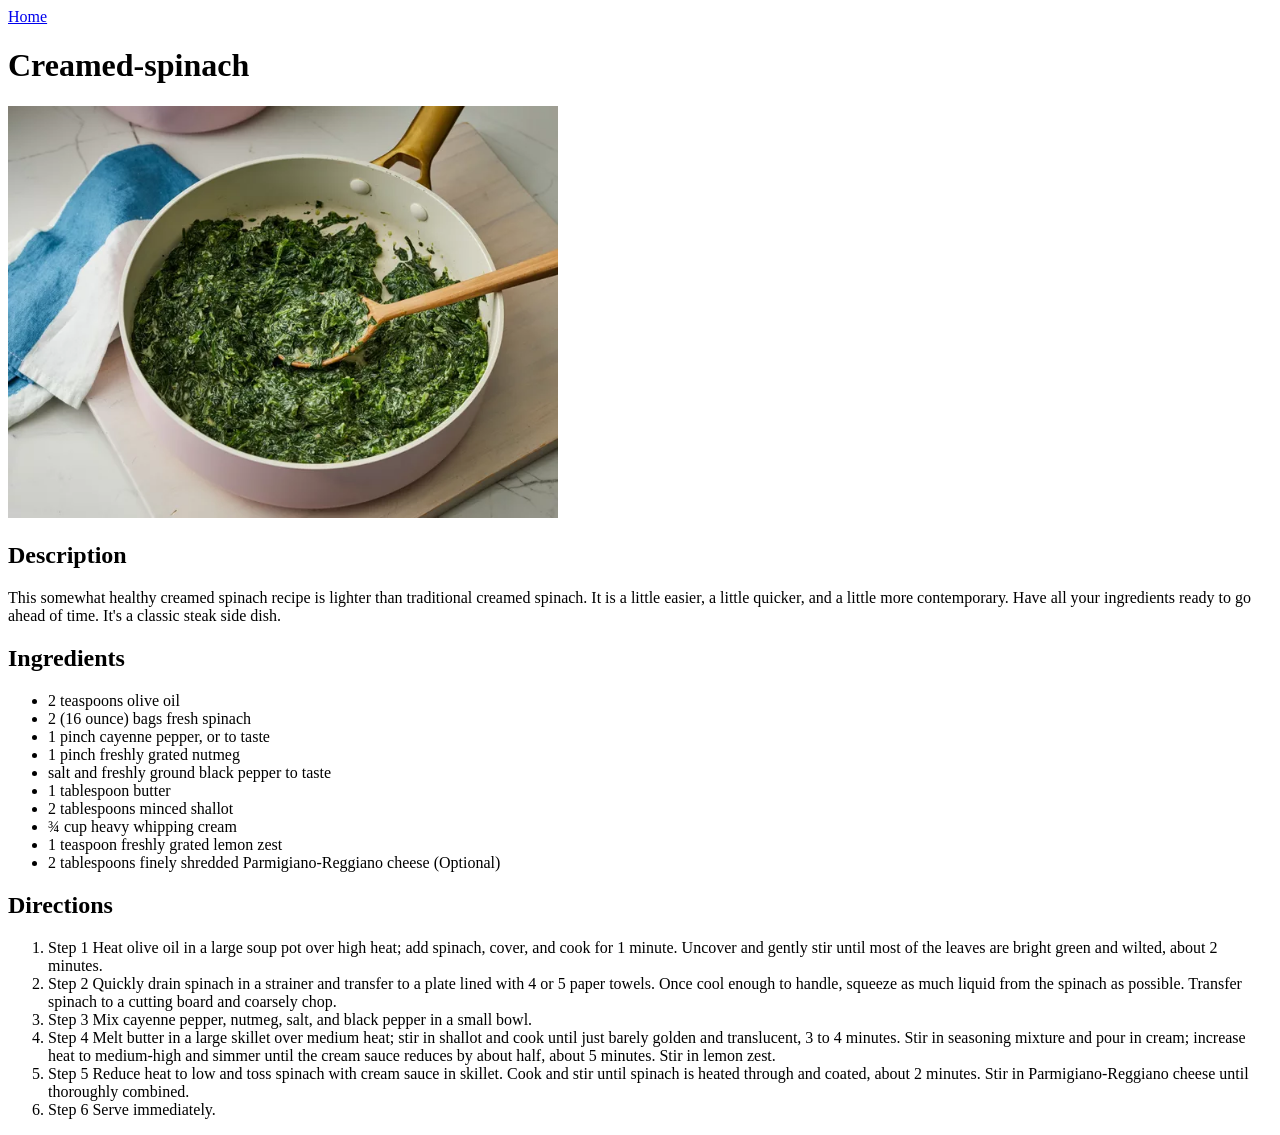
==== recipes/creamed-spinach.html @ ef7a980b "Add last recipe" ====
<!DOCTYPE html>
<html lang="en">
<head>
    <meta charset="UTF-8">
    <meta name="viewport" content="width=device-width, initial-scale=1.0">
    <title>Creamed-spinach|Odin Recipes</title>
</head>
<body>
    <a href="../index.html">Home</a>
    <h1>Creamed-spinach</h1>
    <img src="../img/creamed-spinach.webp" alt="creamed spinach inside saucepan" width="550">

    <h2>Description</h2>
    <p>This somewhat healthy creamed spinach recipe is lighter than traditional creamed spinach. It is a little easier, a little quicker, and a little more contemporary. Have all your ingredients ready to go ahead of time. It's a classic steak side dish.</p>

    <h2>Ingredients</h2>
    <ul>
        <li>2 teaspoons olive oil</li>
        <li>2 (16 ounce) bags fresh spinach</li>
        <li>1 pinch cayenne pepper, or to taste</li>
        <li>1 pinch freshly grated nutmeg</li>
        <li>salt and freshly ground black pepper to taste</li>
        <li>1 tablespoon butter</li>
        <li>2 tablespoons minced shallot</li>
        <li>¾ cup heavy whipping cream</li>
        <li>1 teaspoon freshly grated lemon zest</li>
        <li>2 tablespoons finely shredded Parmigiano-Reggiano cheese (Optional)</li>
    </ul>

    <h2>Directions</h2>
    <ol>
        <li>Step 1 Heat olive oil in a large soup pot over high heat; add spinach, cover, and cook for 1 minute. Uncover and gently stir until most of the leaves are bright green and wilted, about 2 minutes.</li>
        <li>Step 2 Quickly drain spinach in a strainer and transfer to a plate lined with 4 or 5 paper towels. Once cool enough to handle, squeeze as much liquid from the spinach as possible. Transfer spinach to a cutting board and coarsely chop.</li>
        <li>Step 3 Mix cayenne pepper, nutmeg, salt, and black pepper in a small bowl.</li>
        <li>Step 4 Melt butter in a large skillet over medium heat; stir in shallot and cook until just barely golden and translucent, 3 to 4 minutes. Stir in seasoning mixture and pour in cream; increase heat to medium-high and simmer until the cream sauce reduces by about half, about 5 minutes. Stir in lemon zest.</li>
        <li>Step 5 Reduce heat to low and toss spinach with cream sauce in skillet. Cook and stir until spinach is heated through and coated, about 2 minutes. Stir in Parmigiano-Reggiano cheese until thoroughly combined.</li>
        <li>Step 6 Serve immediately.</li>
    </ol>
</body>
</html>
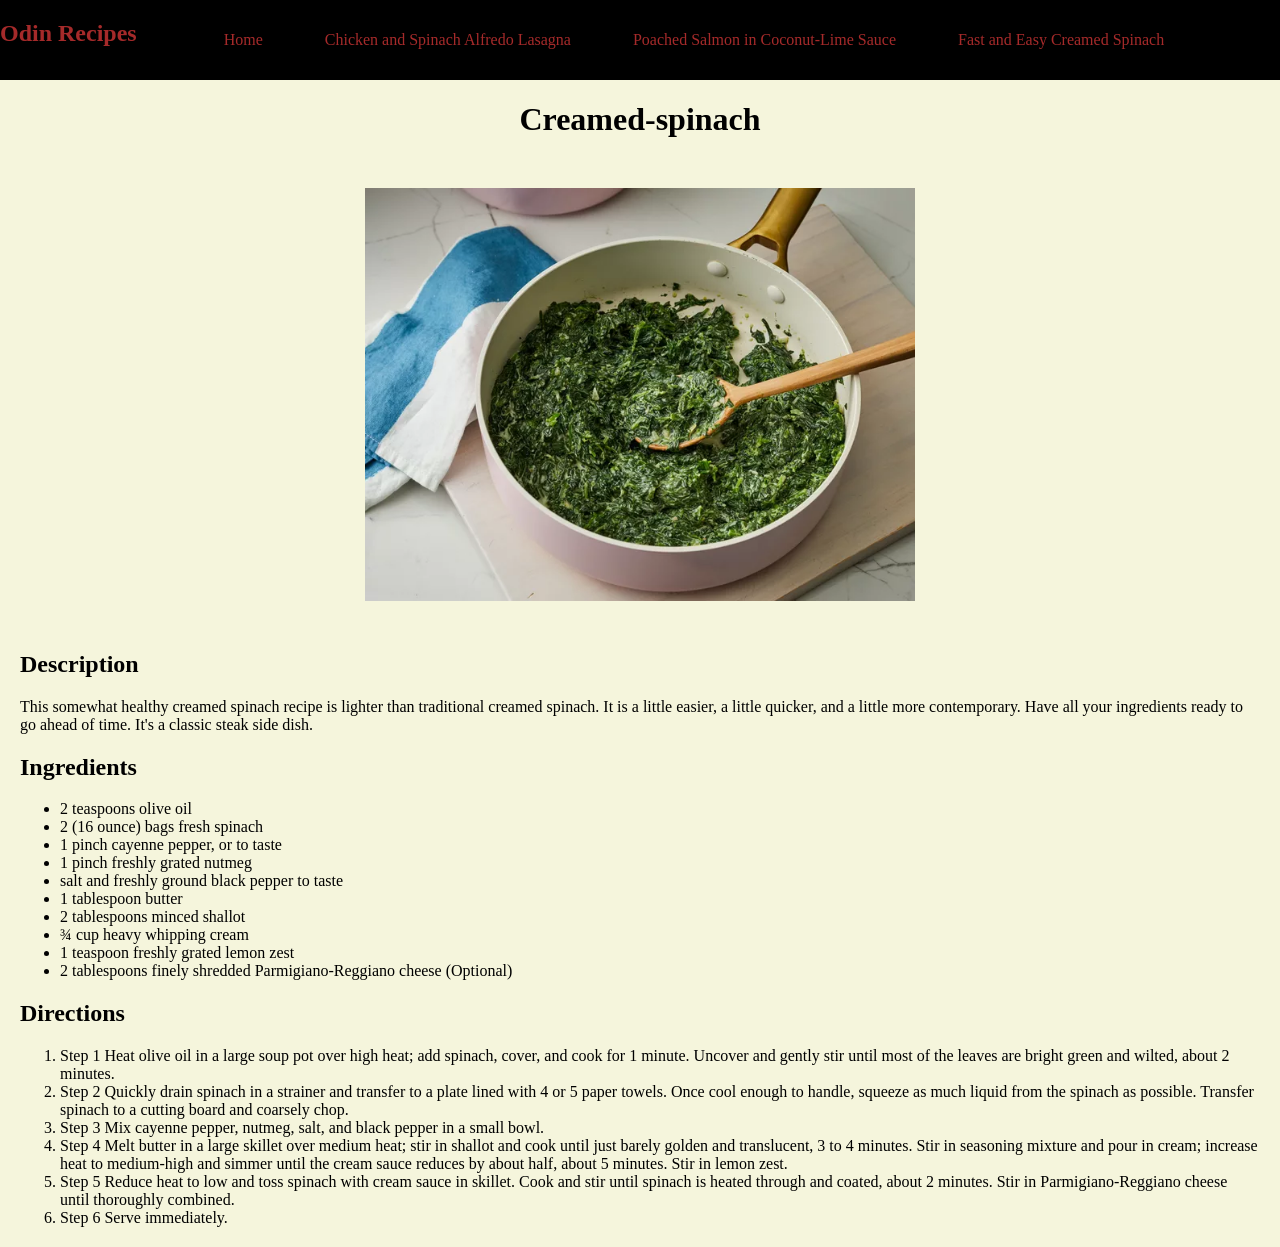
==== commit f41b7f0d: "add styling and navigation" ====
--- a/recipes/creamed-spinach.html
+++ b/recipes/creamed-spinach.html
@@ -4,12 +4,22 @@
     <meta charset="UTF-8">
     <meta name="viewport" content="width=device-width, initial-scale=1.0">
     <title>Creamed-spinach|Odin Recipes</title>
+    <link rel="stylesheet" href="../style.css">
 </head>
 <body>
-    <a href="../index.html">Home</a>
-    <h1>Creamed-spinach</h1>
+        <nav>
+        <h1>Odin Recipes</h1>
+        <ul>
+            <li><a href="../index.html">Home</a></li>
+            <li><a href="lasagna.html">Chicken and Spinach Alfredo Lasagna</a></li>
+            <li><a href="poached-selmon.html">Poached Salmon in Coconut-Lime Sauce</a></li>
+            <li><a href="creamed-spinach.html">Fast and Easy Creamed Spinach</a></li>
+        </ul>
+    </nav>
+    <h1 class="heading">Creamed-spinach</h1>
     <img src="../img/creamed-spinach.webp" alt="creamed spinach inside saucepan" width="550">
 
+    <div class="content">
     <h2>Description</h2>
     <p>This somewhat healthy creamed spinach recipe is lighter than traditional creamed spinach. It is a little easier, a little quicker, and a little more contemporary. Have all your ingredients ready to go ahead of time. It's a classic steak side dish.</p>
 
@@ -36,5 +46,6 @@
         <li>Step 5 Reduce heat to low and toss spinach with cream sauce in skillet. Cook and stir until spinach is heated through and coated, about 2 minutes. Stir in Parmigiano-Reggiano cheese until thoroughly combined.</li>
         <li>Step 6 Serve immediately.</li>
     </ol>
+    </div>
 </body>
 </html>
--- a/style.css
+++ b/style.css
@@ -0,0 +1,45 @@
+html {
+    font-family: "Times New Roman", Times, serif;
+    background-color: beige;
+}
+
+body {
+    padding: 0;
+    margin: 0;
+    box-sizing: border-box;
+}
+
+a {
+    text-decoration: none;
+        color: inherit;
+}
+
+a:hover {
+    color: orange;
+}
+
+nav,
+nav ul {
+    display: flex;
+    background-color: black;
+    color: brown;
+}
+
+nav ul li {
+    margin-left: 2rem;
+    list-style: none;
+    padding: 15px;
+}
+
+.heading {
+    text-align: center;
+}
+
+img {
+    display: block;
+    margin: 50px auto;
+}
+
+.content {
+    margin: 20px;
+}
